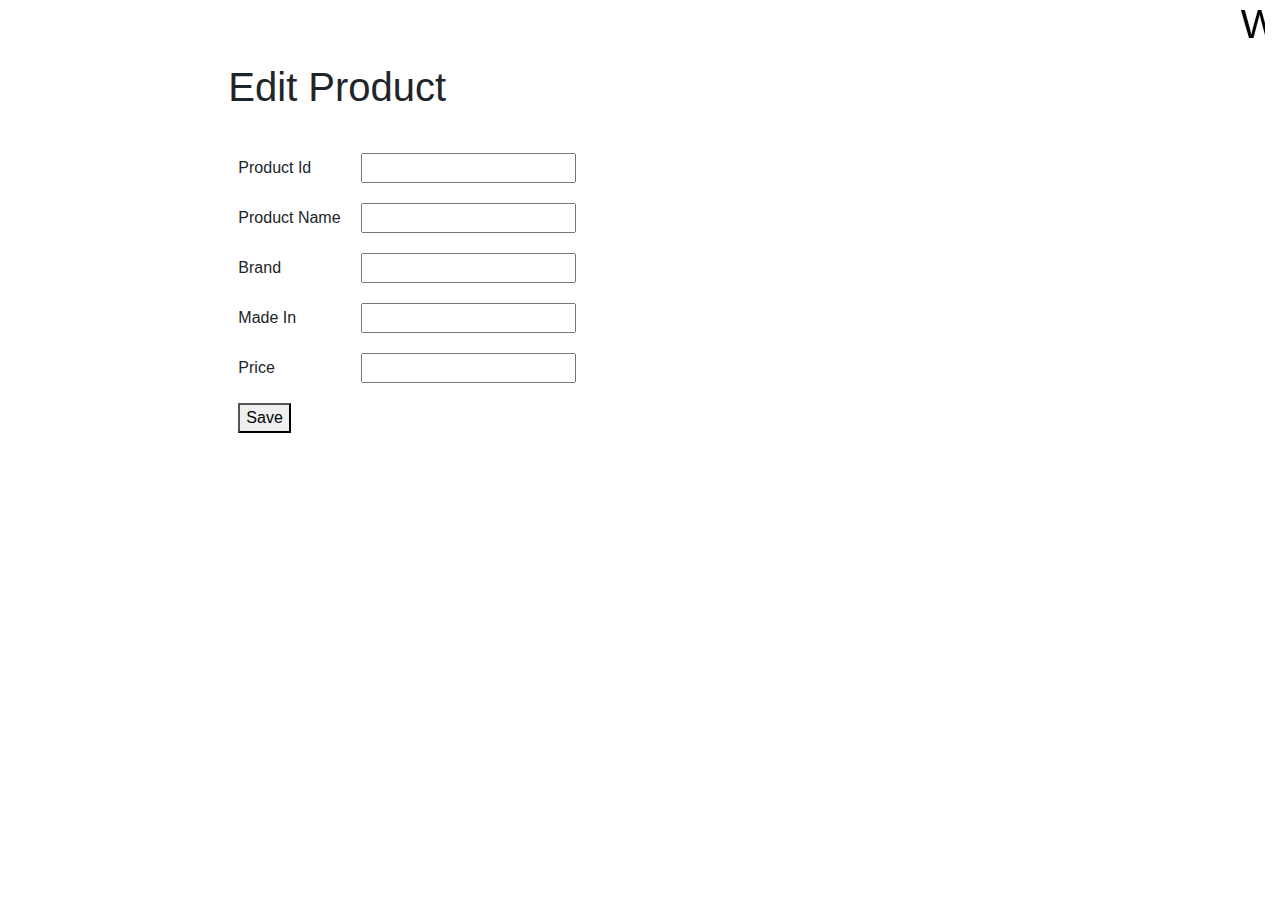
==== src/main/resources/templates/edit_product.html @ 54b09339 "first commit" ====
<!DOCTYPE html>
<html xmlns:th="https://www.thymeleaf.org">
<head>
<meta charset="ISO-8859-1">
<title>Edit New Product</title>
  <meta name="viewport" content="width=device-width, initial-scale=1">
  <link rel="stylesheet" href="https://maxcdn.bootstrapcdn.com/bootstrap/4.3.1/css/bootstrap.min.css">
  <script src="https://ajax.googleapis.com/ajax/libs/jquery/3.4.1/jquery.min.js"></script>
  <script src="https://cdnjs.cloudflare.com/ajax/libs/popper.js/1.14.7/umd/popper.min.js"></script>
  <script src="https://maxcdn.bootstrapcdn.com/bootstrap/4.3.1/js/bootstrap.min.js"></script>
  <link rel="stylesheet" type="text/css" href="https://stackpath.bootstrapcdn.com/font-awesome/4.7.0/css/font-awesome.min.css">
  <link rel="stylesheet" href="css/styles.css">
</head>
<body>
<div class="container-fluid">
	<div class="row">
<header th:insert="fragment.html :: nav"></header>
	</div>
		<div class="row">
		
<div class="col-md-2">
	<sidebar th:insert="sidebar.html :: sidebar"></sidebar>
</div>
	<div class="col-md-10">
<marquee behavior="scroll" direction="left" scrollamount="3"><h1 style="color: black;">Well come to Admin Panel</h1></marquee>

<h1>Edit Product</h1><br>
<form action="#" th:action="@{/save}" th:object="${product}" method="post">
<table border="0" cellpadding="10">

<tr>
<td>Product Id</td>
<td><input type="text" th:field="*{id}" readonly="readonly"/></td>
</tr>
<tr>
<td>Product Name</td>
<td><input type="text" th:field="*{name}"/></td>
</tr>
<tr>
<td>Brand</td>
<td><input type="text" th:field="*{brand}"/></td>
</tr>

<tr>
<td>Made In</td>
<td><input type="text" th:field="*{madein}"/></td>
</tr>
<tr>
<td>Price</td>
<td><input type="text" th:field="*{price}"/></td>
</tr>
<tr>
<td colspan="2"><button type="submit">Save</button></td>
</tr>
</table>
</form>
</div>
</div>
</div>



<!-- <div align="center">
<h1>Edit Product</h1><br>
<form action="#" th:action="@{/save}" th:object="${product}" method="post">
<table border="0" cellpadding="10">

<tr>
<td>Product Id</td>
<td><input type="text" th:field="*{id}" readonly="readonly"/></td>
</tr>
<tr>
<td>Product Name</td>
<td><input type="text" th:field="*{name}"/></td>
</tr>
<tr>
<td>Brand</td>
<td><input type="text" th:field="*{brand}"/></td>
</tr>

<tr>
<td>Made In</td>
<td><input type="text" th:field="*{madein}"/></td>
</tr>
<tr>
<td>Price</td>
<td><input type="text" th:field="*{price}"/></td>
</tr>
<tr>
<td colspan="2"><button type="submit">Save</button></td>
</tr>
</table>
</form>
</div> -->
</body>
</html>
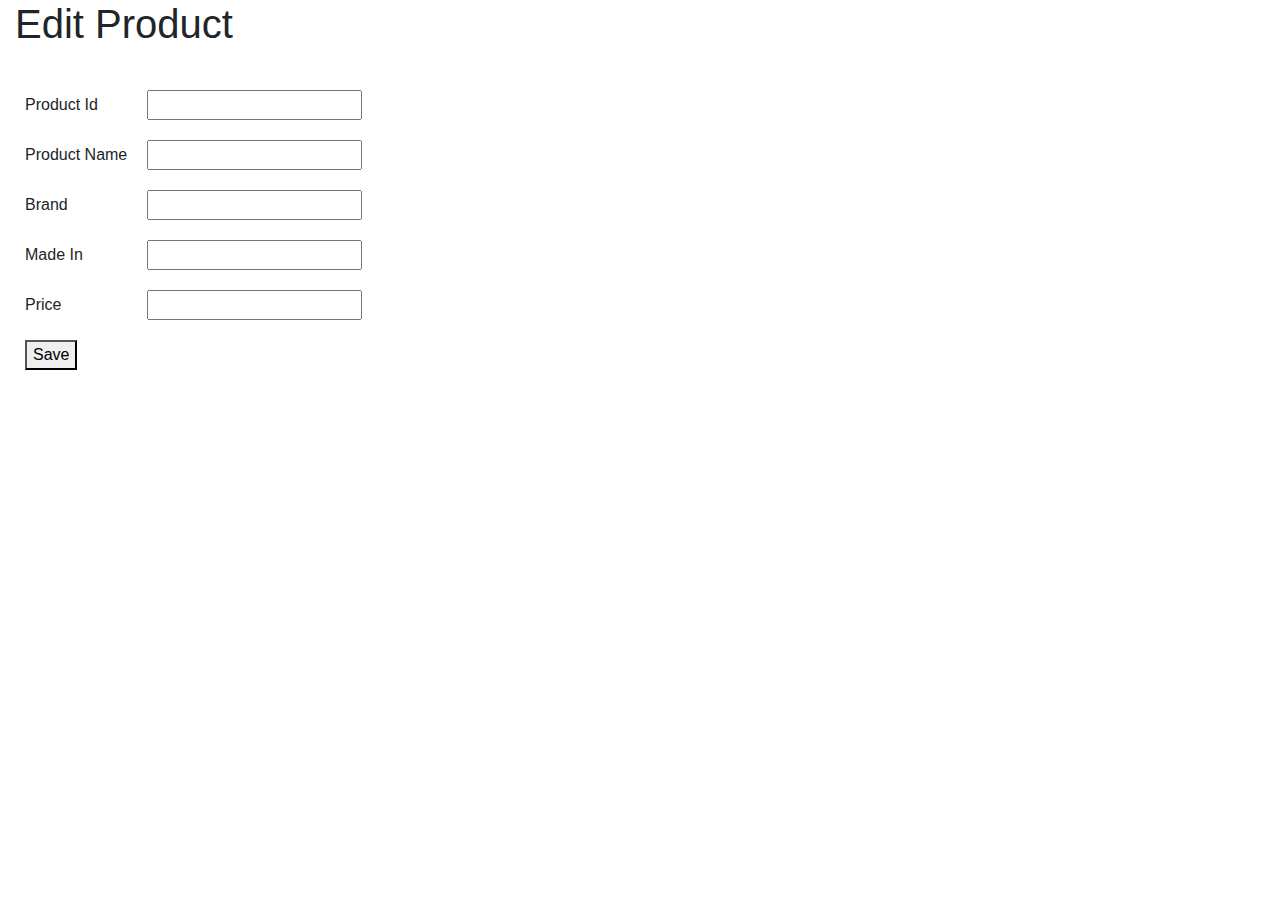
==== commit 4189de7b: "second commit" ====
--- a/src/main/resources/templates/edit_product.html
+++ b/src/main/resources/templates/edit_product.html
@@ -5,92 +5,54 @@
 <title>Edit New Product</title>
   <meta name="viewport" content="width=device-width, initial-scale=1">
   <link rel="stylesheet" href="https://maxcdn.bootstrapcdn.com/bootstrap/4.3.1/css/bootstrap.min.css">
-  <script src="https://ajax.googleapis.com/ajax/libs/jquery/3.4.1/jquery.min.js"></script>
-  <script src="https://cdnjs.cloudflare.com/ajax/libs/popper.js/1.14.7/umd/popper.min.js"></script>
-  <script src="https://maxcdn.bootstrapcdn.com/bootstrap/4.3.1/js/bootstrap.min.js"></script>
+
   <link rel="stylesheet" type="text/css" href="https://stackpath.bootstrapcdn.com/font-awesome/4.7.0/css/font-awesome.min.css">
   <link rel="stylesheet" href="css/styles.css">
 </head>
 <body>
-<div class="container-fluid">
-	<div class="row">
 <header th:insert="fragment.html :: nav"></header>
+	<div class="container-fluid">
+		<div class="row">
+			<div class="col-md-10">
+			
+
+				<h1>Edit Product</h1>
+				<br>
+				<form action="#" th:action="@{/save}" th:object="${product}"
+					method="post">
+					<table border="0" cellpadding="10">
+
+						<tr>
+							<td>Product Id</td>
+							<td><input type="text" th:field="*{id}" readonly="readonly" /></td>
+						</tr>
+						<tr>
+							<td>Product Name</td>
+							<td><input type="text" th:field="*{name}" /></td>
+						</tr>
+						<tr>
+							<td>Brand</td>
+							<td><input type="text" th:field="*{brand}" /></td>
+						</tr>
+
+						<tr>
+							<td>Made In</td>
+							<td><input type="text" th:field="*{madein}" /></td>
+						</tr>
+						<tr>
+							<td>Price</td>
+							<td><input type="text" th:field="*{price}" /></td>
+						</tr>
+						<tr>
+							<td colspan="2"><button type="submit" >Save</button></td>
+						</tr>
+					</table>
+				</form>
+			</div>
+		</div>
 	</div>
-		<div class="row">
-		
-<div class="col-md-2">
-	<sidebar th:insert="sidebar.html :: sidebar"></sidebar>
-</div>
-	<div class="col-md-10">
-<marquee behavior="scroll" direction="left" scrollamount="3"><h1 style="color: black;">Well come to Admin Panel</h1></marquee>
-
-<h1>Edit Product</h1><br>
-<form action="#" th:action="@{/save}" th:object="${product}" method="post">
-<table border="0" cellpadding="10">
-
-<tr>
-<td>Product Id</td>
-<td><input type="text" th:field="*{id}" readonly="readonly"/></td>
-</tr>
-<tr>
-<td>Product Name</td>
-<td><input type="text" th:field="*{name}"/></td>
-</tr>
-<tr>
-<td>Brand</td>
-<td><input type="text" th:field="*{brand}"/></td>
-</tr>
-
-<tr>
-<td>Made In</td>
-<td><input type="text" th:field="*{madein}"/></td>
-</tr>
-<tr>
-<td>Price</td>
-<td><input type="text" th:field="*{price}"/></td>
-</tr>
-<tr>
-<td colspan="2"><button type="submit">Save</button></td>
-</tr>
-</table>
-</form>
-</div>
-</div>
-</div>
-
-
-
-<!-- <div align="center">
-<h1>Edit Product</h1><br>
-<form action="#" th:action="@{/save}" th:object="${product}" method="post">
-<table border="0" cellpadding="10">
-
-<tr>
-<td>Product Id</td>
-<td><input type="text" th:field="*{id}" readonly="readonly"/></td>
-</tr>
-<tr>
-<td>Product Name</td>
-<td><input type="text" th:field="*{name}"/></td>
-</tr>
-<tr>
-<td>Brand</td>
-<td><input type="text" th:field="*{brand}"/></td>
-</tr>
-
-<tr>
-<td>Made In</td>
-<td><input type="text" th:field="*{madein}"/></td>
-</tr>
-<tr>
-<td>Price</td>
-<td><input type="text" th:field="*{price}"/></td>
-</tr>
-<tr>
-<td colspan="2"><button type="submit">Save</button></td>
-</tr>
-</table>
-</form>
-</div> -->
 </body>
+  <script src="https://ajax.googleapis.com/ajax/libs/jquery/3.4.1/jquery.min.js"></script>
+  <script src="https://cdnjs.cloudflare.com/ajax/libs/popper.js/1.14.7/umd/popper.min.js"></script>
+  <script src="https://maxcdn.bootstrapcdn.com/bootstrap/4.3.1/js/bootstrap.min.js"></script>
 </html>